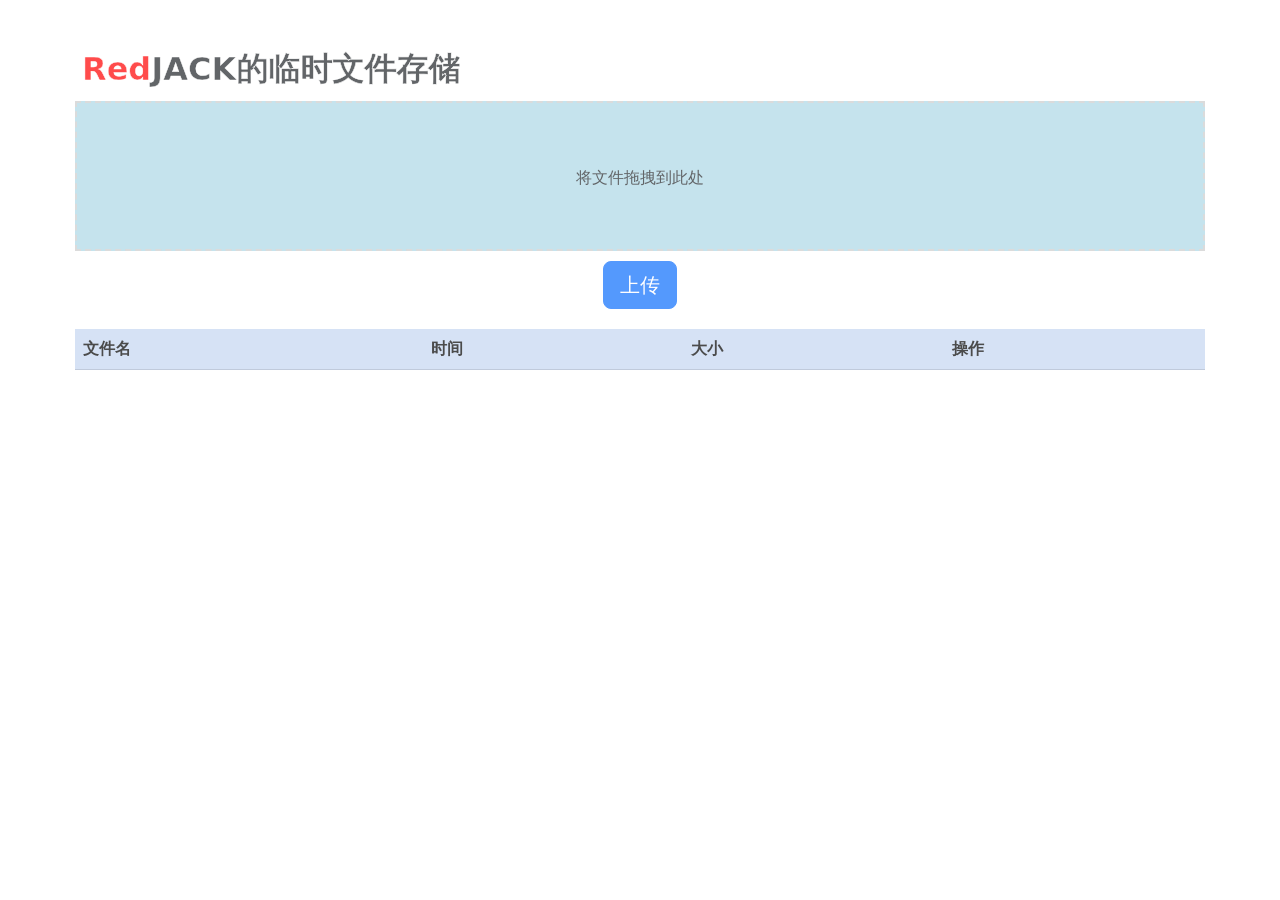
==== src/index.html @ 372e1a27 "first commit" ====
<!doctype html>
<html lang="zh-CN">
<head>
    <meta charset="utf-8">
    <meta name="viewport" content="width=device-width, initial-scale=1">
    <title>RedJACK的临时文件存储</title>
    <link href="./assets/css/style.css" rel="stylesheet">
    <link href="./assets/css/bootstrap.min.css" rel="stylesheet">
    <script src="./assets/js/bootstrap.bundle.min.js"></script>
    <script src="./assets/js/jquery.min.js"></script>
</head>
<body>
<div class="container transport">
    <h2><b><span style="color: red">Red</span>JACK的临时文件存储</b></h2>
    <div class="row">
        <div id="drop-area">
            将文件拖拽到此处
        </div>
    </div>
    <div class="row">
        <form id="uploadForm" enctype="multipart/form-data">
            <div class="form-group">
                <input id="fileInput" type="file" class="file-select" name="file" style="display: none">
                <center>
                    <button type="submit" class="btn btn-primary btn-lg">上传</button>
                </center>
            </div>
        </form>
    </div>
    <div class="row">
        <div id="progresscol" class="col" style="display: none;">
            <div class="progress" role="progressbar" aria-label="Animated striped example"
                 aria-valuemin="0" aria-valuemax="100">
                <div id="uploadProgress" class="progress-bar progress-bar-striped progress-bar-animated"
                     style="width: 0%">0%
                </div>
            </div>
        </div>
    </div>
    <div class="row">
        <table class="table table-striped table-hover">
            <tbody id="fileList">
            <tr class="table-primary">
                <td><b>文件名</b></td>
                <td><b>时间</b></td>
                <td><b>大小</b></td>
                <td><b>操作</b></td>
            </tr>
            </tbody>
        </table>
    </div>
</div>
<script src="./assets/main.js"></script>
</body>
</html>
---- src/assets/css/style.css ----
body {
    background-image: url(../img/bg.png);
    background-size: cover;
    background-repeat: repeat-y;
    background-position: fixed;
}

h2, h3 {
    -webkit-text-stroke: 0.5px #fff;
}

.myalign {
    vertical-align: middle;
}

.container {
    margin-top: 50px;
    margin-bottom: 50px;
}

.row {
    padding: 5px;
}

.transport {
    opacity: 0.7;
}

#drop-area {
    width: 100%;
    height: 150px;
    margin: auto;
    background-color: lightblue;
    border: 2px dashed #ccc;
    text-align: center;
    line-height: 150px;
}
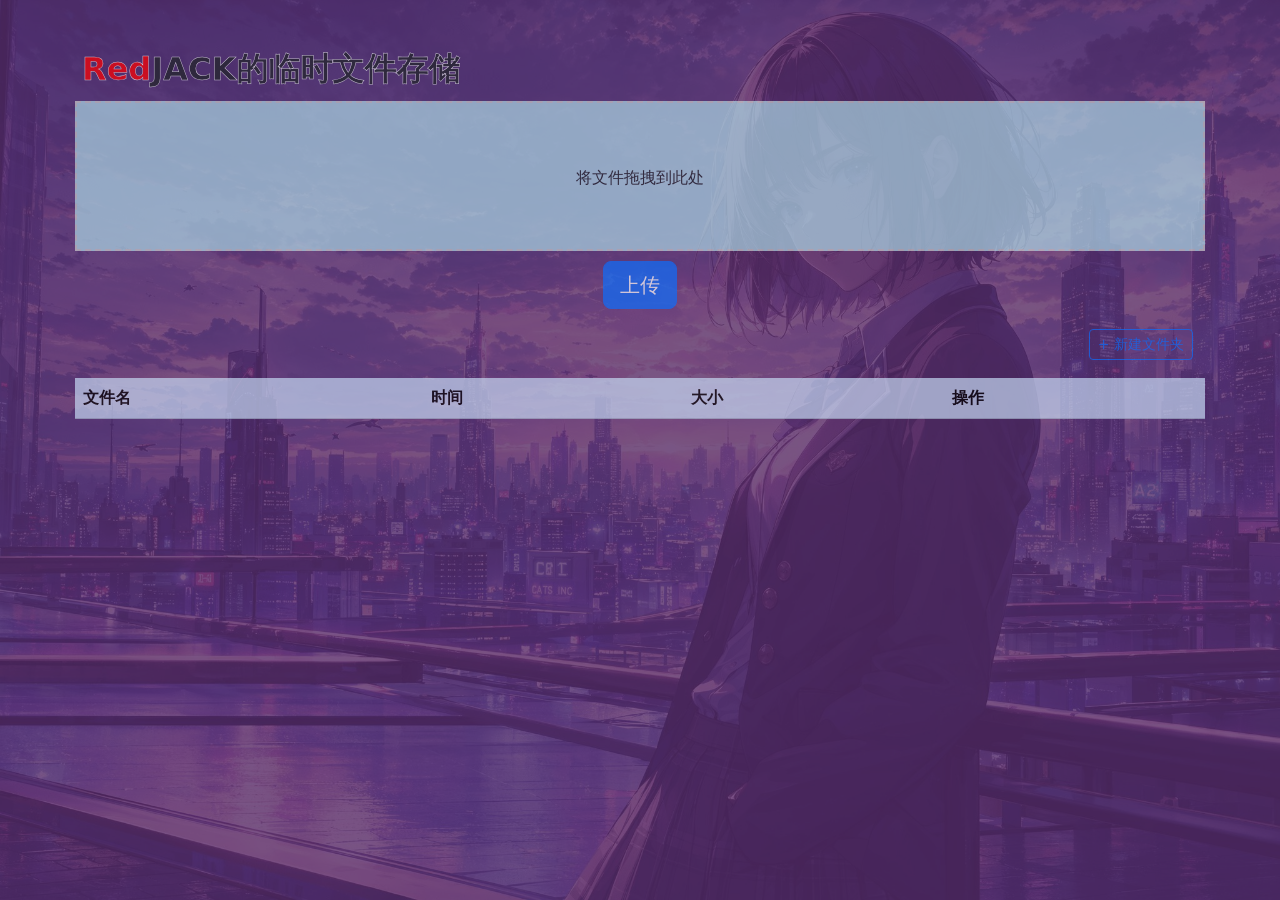
==== commit 0345b3ae: "v1.3" ====
--- a/src/index.html
+++ b/src/index.html
@@ -38,6 +38,16 @@
         </div>
     </div>
     <div class="row">
+        <div class="d-flex justify-content-between align-items-center mb-2">
+            <nav aria-label="breadcrumb">
+                <ol id="breadcrumb" class="breadcrumb mb-0">
+                    <!-- Dynamically rendered by JS -->
+                </ol>
+            </nav>
+            <button id="newFolderBtn" class="btn btn-outline-primary btn-sm">+ 新建文件夹</button>
+        </div>
+    </div>
+    <div class="row">
         <table class="table table-striped table-hover">
             <tbody id="fileList">
             <tr class="table-primary">
--- a/src/assets/css/style.css
+++ b/src/assets/css/style.css
@@ -1,8 +1,21 @@
 body {
-    background-image: url(../img/bg.png);
+    background-image: url(../img/bg.jpg);
     background-size: cover;
-    background-repeat: repeat-y;
-    background-position: fixed;
+    background-repeat: no-repeat;
+    background-position: center;
+    background-attachment: fixed;
+    position: relative;
+}
+
+body::before {
+    content: '';
+    position: fixed;
+    top: 0;
+    left: 0;
+    width: 100%;
+    height: 100%;
+    background-color: rgba(88, 44, 106, 0.8);
+    z-index: -1;
 }
 
 h2, h3 {
@@ -34,4 +47,22 @@
     border: 2px dashed #ccc;
     text-align: center;
     line-height: 150px;
-}+}
+
+.folder-row {
+    cursor: pointer;
+}
+
+.folder-row td:first-child::before {
+    content: "📁 ";
+}
+
+.breadcrumb {
+    background: transparent;
+    padding: 0;
+    margin-bottom: 5px;
+}
+
+.delfolderbtn {
+    margin-left: 0;
+}
